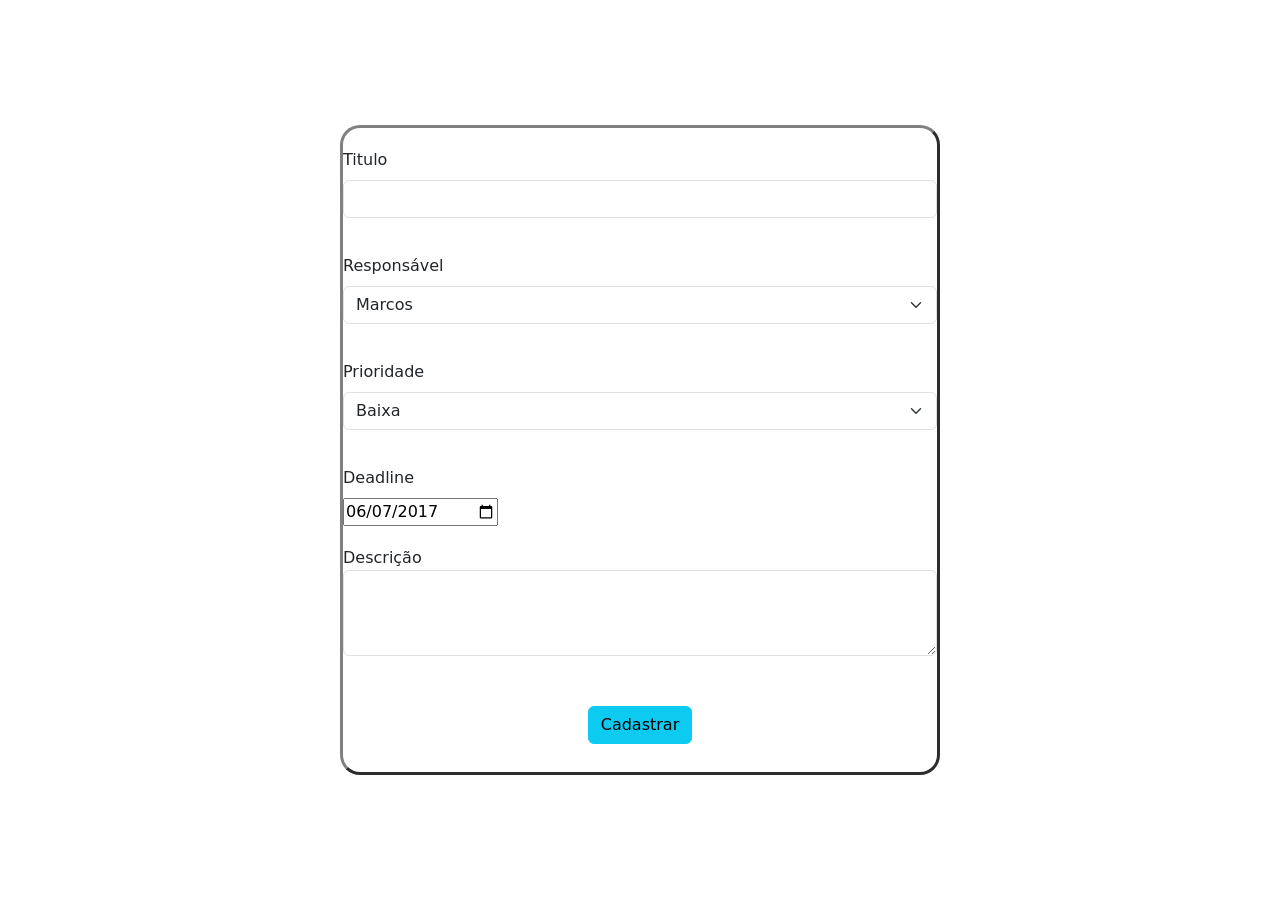
==== src/main/resources/static/formulario.html @ 102febea "Version-1" ====
<!DOCTYPE html>
<html lang="pt-br">

<head>
    <title>Nova Tarefa</title>
    <meta charset="utf-8">
    <script src="https://code.jquery.com/jquery-3.6.0.min.js"
        integrity="sha256-/xUj+3OJU5yExlq6GSYGSHk7tPXikynS7ogEvDej/m4=" crossorigin="anonymous"></script>
    <link href="https://cdn.jsdelivr.net/npm/bootstrap@5.1.1/dist/css/bootstrap.min.css" rel="stylesheet"
        integrity="sha384-F3w7mX95PdgyTmZZMECAngseQB83DfGTowi0iMjiWaeVhAn4FJkqJByhZMI3AhiU" crossorigin="anonymous">
    <link rel="stylesheet" type="text/css" href="stylesheet.css" media="screen" />

</head>

<body background="FF0000">



    <div class="container">
        <div class="box">

            <form>
                <div class="mb-3">
                    <label class="form-label">Titulo</label>
                    <input type="email" class="form-control" id="titulo" aria-describedby="emailHelp">
                </div>
                <div class="mb-3">
                    <label class="form-label">Responsável</label>
                    <select class="form-select" id="responsavel">
                        <option value="MARCOS">Marcos</option>
                        <option value="MARIA">Maria</option>
                        <option value="ANA">Ana</option>
                    </select>
                </div>

                <div class="mb-3">
                    <label class="form-label">Prioridade</label>
                    <select class="form-select" id="prioridade">
                        <option value="BAIXA">Baixa</option>
                        <option value="MEDIA">Média</option>
                        <option value="ALTA">Alta</option>
                    </select>
                </div>

                <div>
                    <label class="form-label">Deadline</label>
                    <br>
                    <input id="data" type="date" value="2017-06-07">
                </div>
    
                <div class="form-group">
                    <label>Descrição</label>
                    <textarea class="form-control" id="descricao" rows="3"></textarea>
                </div>

                <div id="divBtnCadastrar">

                    <button type="button" class="btn btn-info" id="cadastrar">Cadastrar</button>


                </div>

            </form>


        </div>




    </div>


    <script>
        $(document).ready(function () {

            $("#cadastrar").click(function () {


                const dadosForm = {
                    titulo: document.getElementById('titulo').value,
                    descricao: document.getElementById('descricao').value,
                    data: document.getElementById('data').value,
                    responsavel: document.getElementById('responsavel').value,
                    prioridade: document.getElementById('prioridade').value,
                };

                var urlStr = "cadastrar";

                $.ajax({

                    url: urlStr,
                    type: "post",
                    contentType: 'application/json',
                    dataType: "json",
                    data: JSON.stringify(dadosForm),

                    success: function (data) {


                        alert("Tarefa Cadastrada com Sucesso!")


                    },

                    error: function (erro) {
                        console.log(erro);
                    }

                });

            });

        });
    </script>












    <script src="https://cdn.jsdelivr.net/npm/bootstrap@5.1.1/dist/js/bootstrap.bundle.min.js"
        integrity="sha384-/bQdsTh/da6pkI1MST/rWKFNjaCP5gBSY4sEBT38Q/9RBh9AH40zEOg7Hlq2THRZ"
        crossorigin="anonymous"></script>
</body>

</html>
---- src/main/resources/static/stylesheet.css ----
.container {
    width          : 100vw;
    height         : 100vh;
    background     : #ffffff;
    display        : flex;
    flex-direction : row;
    justify-content: center;
    align-items    : center;
}

.boxNovaTarefa {
    width       : 256px;
    height      : 256px;
    margin-right: 50px;
}

.boxListagemTarefas {
    width : 256px;
    height: 256px;
}

body {
    margin: 0px;
}

#btnNovaTarefa {
    background-color: transparent;
    width           : 256px;
    height          : 256px;
    border-style    : solid;
    background-image: url(novatarefa.png);
    border-radius   : 10px;
    border-style    : outset;
}

#btnListarTarefas {

    background-color: transparent;
    width           : 256px;
    height          : 256px;
    border-style    : solid;
    background-image: url(listar.png);
    border-radius   : 10px;
    border-style    : outset;

}

p {
    text-align: center;
}


.containerLogo {
    margin-top     : -200px;
    margin-bottom  : -400px;
    width          : 100vw;
    height         : 100vh;
    background     : #ffffff;
    display        : flex;
    flex-direction : row;
    justify-content: center;
    align-items    : center;
}

.box {
    width       : 600px;
    height      : 650px;
    background  : #ffffff;
    border-style: outset;
    border-radius: 20px;;
    border-color: gray;
    
    
}

#divBtnCadastrar{
    margin-top: 50px;
    text-align: center;
}

label{
    margin-top: 20px;
}
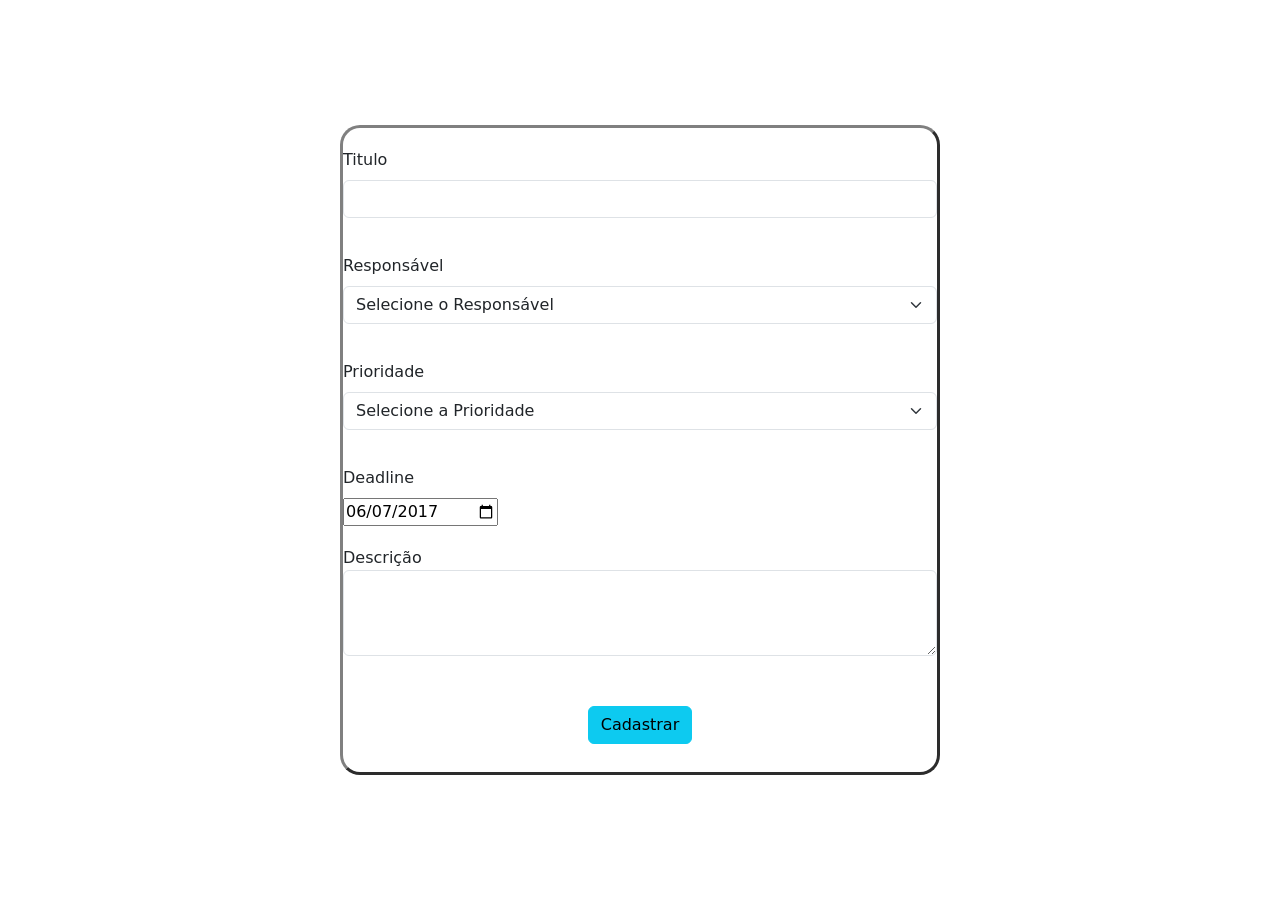
==== commit 5638231a: "Update formulario.html" ====
--- a/src/main/resources/static/formulario.html
+++ b/src/main/resources/static/formulario.html
@@ -24,9 +24,10 @@
                     <label class="form-label">Titulo</label>
                     <input type="email" class="form-control" id="titulo" aria-describedby="emailHelp">
                 </div>
-                <div class="mb-3">
+                 <div class="mb-3">
                     <label class="form-label">Responsável</label>
                     <select class="form-select" id="responsavel">
+                        <option value="">Selecione o Responsável</option>
                         <option value="MARCOS">Marcos</option>
                         <option value="MARIA">Maria</option>
                         <option value="ANA">Ana</option>
@@ -36,6 +37,7 @@
                 <div class="mb-3">
                     <label class="form-label">Prioridade</label>
                     <select class="form-select" id="prioridade">
+                        <option value="">Selecione a Prioridade</option> 
                         <option value="BAIXA">Baixa</option>
                         <option value="MEDIA">Média</option>
                         <option value="ALTA">Alta</option>
@@ -130,4 +132,4 @@
         crossorigin="anonymous"></script>
 </body>
 
-</html>+</html>
